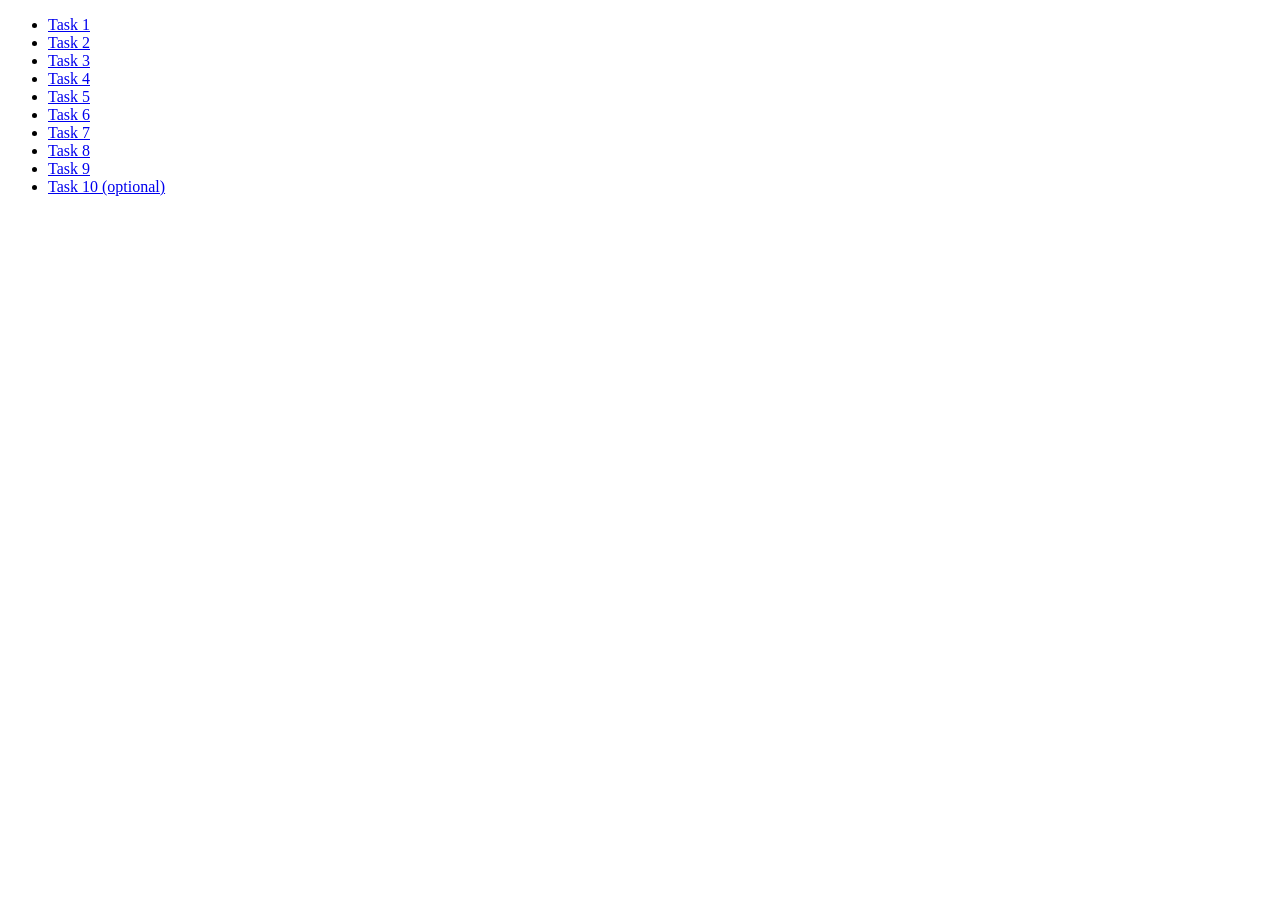
==== index.html @ 5bd31e6c "index" ====
<!DOCTYPE html>
<html lang="ru">
  <head>
    <meta charset="UTF-8" />
    <meta http-equiv="X-UA-Compatible" content="IE=edge" />
    <meta name="viewport" content="width=device-width, initial-scale=1.0" />
    <title>Homework 6</title>
    <link rel="stylesheet" href="css/common.css" />
  </head>
  <body>
    <ul>
      <li><a href="task-01.html">Task 1</a></li>
      <li><a href="task-02.html">Task 2</a></li>
      <li><a href="task-03.html">Task 3</a></li>
      <li><a href="task-04.html">Task 4</a></li>
      <li><a href="task-05.html">Task 5</a></li>
      <li><a href="task-06.html">Task 6</a></li>
      <li><a href="task-07.html">Task 7</a></li>
      <li><a href="task-08.html">Task 8</a></li>
      <li><a href="task-09.html">Task 9</a></li>
      <li><a href="task-10.html">Task 10 (optional)</a></li>
    </ul>
  </body>
</html>
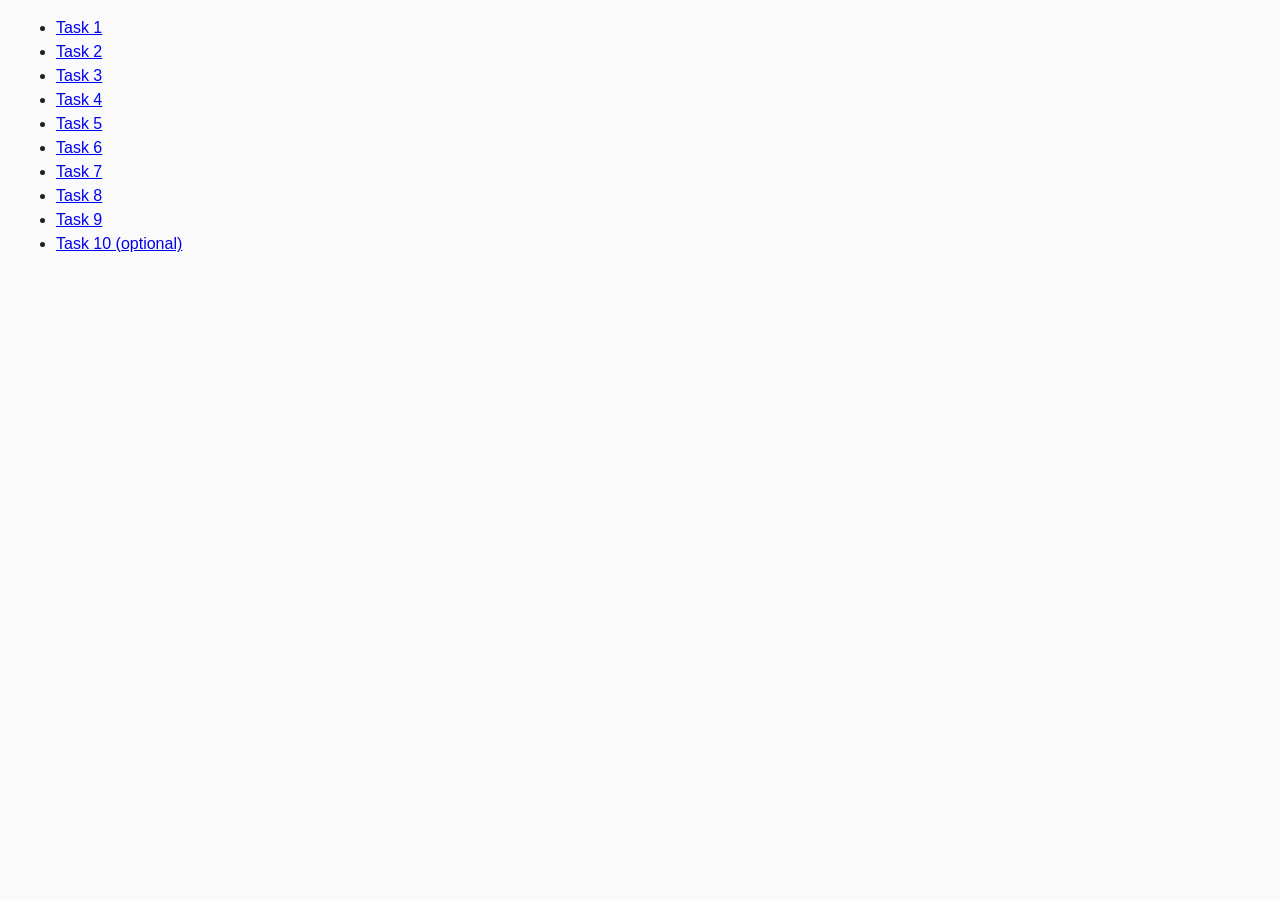
==== commit f9f1281e: "css" ====
--- a/index.html
+++ b/index.html
@@ -5,7 +5,7 @@
     <meta http-equiv="X-UA-Compatible" content="IE=edge" />
     <meta name="viewport" content="width=device-width, initial-scale=1.0" />
     <title>Homework 6</title>
-    <link rel="stylesheet" href="css/common.css" />
+    <link rel="stylesheet" href="./common.css" />
   </head>
   <body>
     <ul>
--- a/common.css
+++ b/common.css
@@ -0,0 +1,33 @@
+* {
+  box-sizing: border-box;
+}
+
+body {
+  margin: 16px;
+  font-family: -apple-system, BlinkMacSystemFont, 'Segoe UI', Roboto, Oxygen,
+    Ubuntu, Cantarell, 'Open Sans', 'Helvetica Neue', sans-serif;
+  -webkit-font-smoothing: antialiased;
+  -moz-osx-font-smoothing: grayscale;
+  background-color: #fafafa;
+  color: #212121;
+  line-height: 1.5;
+}
+
+input {
+  padding: 8px;
+  font: inherit;
+}
+
+button {
+  padding: 8px 12px;
+  cursor: pointer;
+}
+.gallery__item {
+  display: inline-flex;
+  flex-direction: row;
+}
+.gallery__img {
+  width: 210px;
+  height: 120px;
+  margin-right: 20px;
+}
